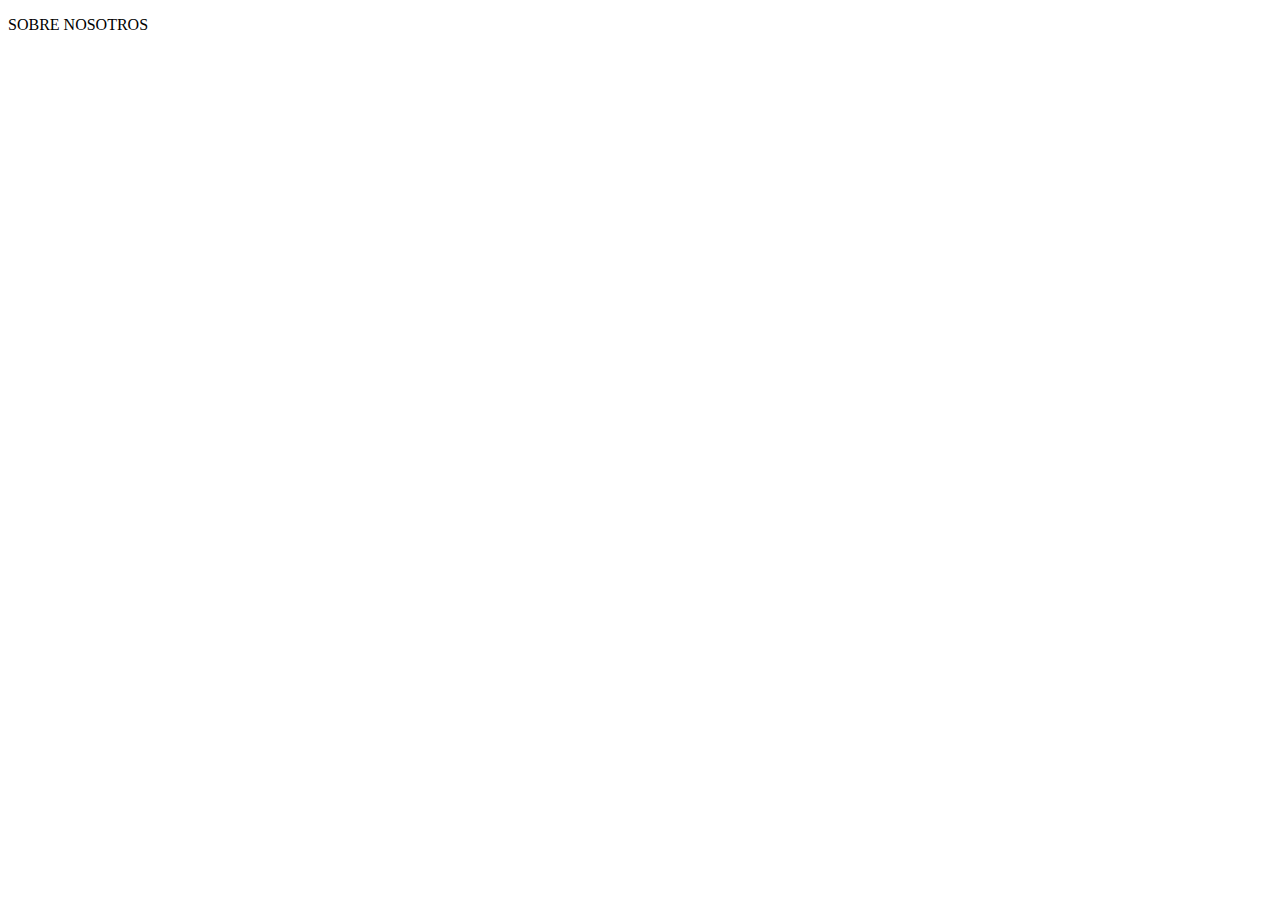
==== nosotros.html @ da5a414a "mas" ====
<!DOCTYPE html>
<html lang="en">
<head>
    <meta charset="UTF-8">
    <meta name="viewport" content="width=device-width, initial-scale=1.0">
    <title>Document</title>
</head>
<body>

    <p> SOBRE NOSOTROS</p>

</body>
</html>
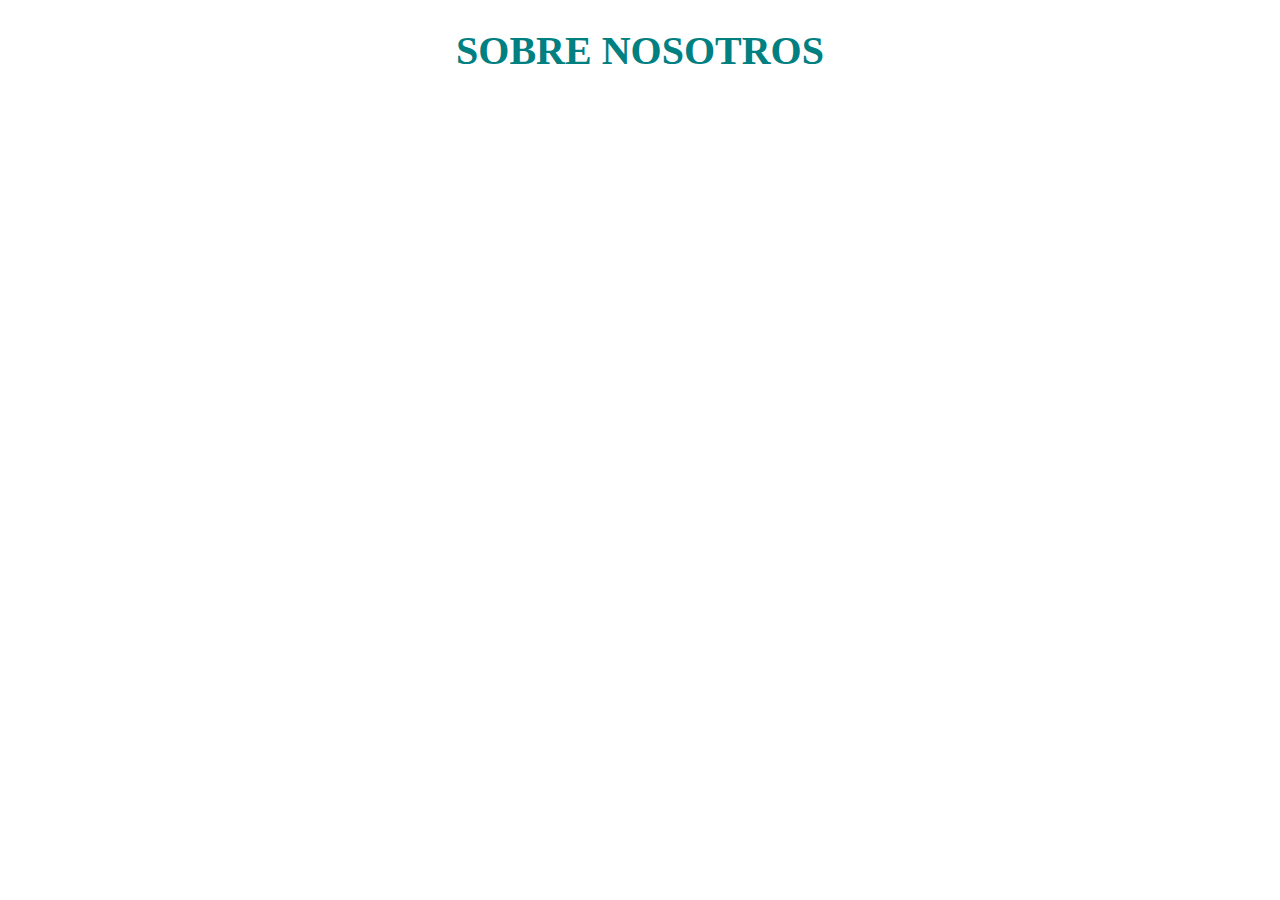
==== commit 06333664: "2303" ====
--- a/nosotros.html
+++ b/nosotros.html
@@ -3,11 +3,14 @@
 <head>
     <meta charset="UTF-8">
     <meta name="viewport" content="width=device-width, initial-scale=1.0">
-    <title>Document</title>
+    <title>Maxi Pini Freelancer</title>
+    <link rel="preload" href="css/style.css" as="style">
+    <link href="css/style.css" rel="stylesheet">
+
 </head>
 <body>
 
-    <p> SOBRE NOSOTROS</p>
+    <h1> SOBRE NOSOTROS</h1>
 
 </body>
 </html>--- a/css/style.css
+++ b/css/style.css
@@ -0,0 +1,15 @@
+html{
+    font-size: 62.5%;
+}
+
+body{
+    font-size: 16px;
+}
+h1 {
+    font-size: 4rem;
+    text-align: center;
+    color: teal;
+}
+span{
+    font-size: 2rem;
+}--- a/css/style.css
+++ b/css/style.css
@@ -0,0 +1,15 @@
+html{
+    font-size: 62.5%;
+}
+
+body{
+    font-size: 16px;
+}
+h1 {
+    font-size: 4rem;
+    text-align: center;
+    color: teal;
+}
+span{
+    font-size: 2rem;
+}